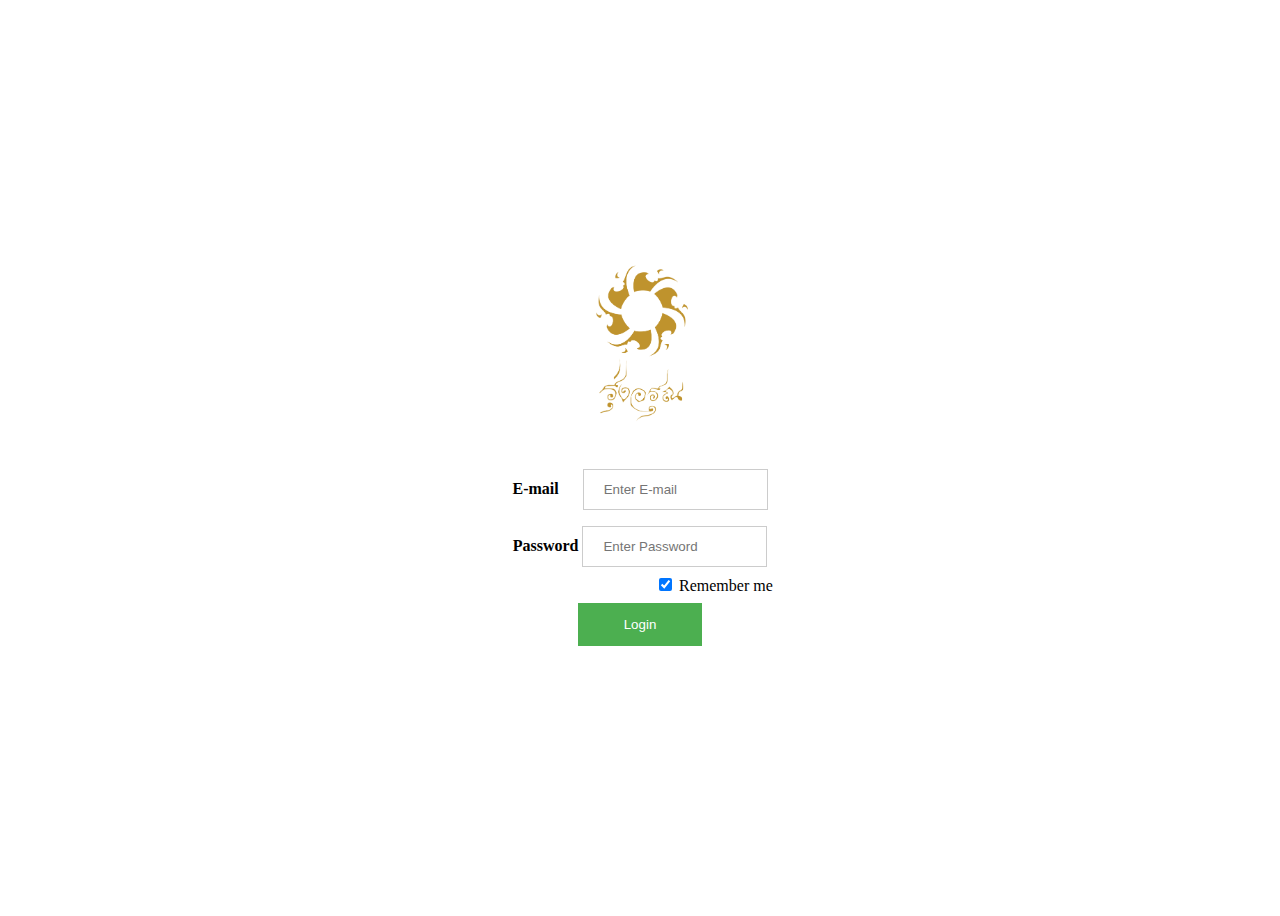
==== index.html @ e33399a9 "Admin and Login page" ====
<html lang="en">
<head>
    <meta charset="UTF-8">
    <meta name="viewport" content="width=device-width, initial-scale=1.0">
    <title>Login</title>
    <link rel="stylesheet" href="styles1.css">
</head>
<body>

<div class="background">
    <form action="loginprocess.php" method="post">
    <div class="imgcontainer">
        <img src="roong-aroon-01.png" alt="Avatar" class="avatar">
      </div>


      <div class="container">
        <label for="uname"><b>E-mail</b></label>
        <input type="text" placeholder="Enter E-mail" name="uname" required>
        <br>

        <label for="psw"><b>Password</b></label>
        <input type="password" placeholder="Enter Password" name="psw" required>
        <br>
        <label class="moveright">
          <input type="checkbox" checked="checked" name="remember"> Remember me
        </label>
        
      <br>
        <button type="submit">Login</button> 

      </div>

    </form>
  </div>





</body>
</html>
---- styles1.css ----
/* Full-width inputs */
  input[type=text], input[type=password] {
    position: relative;
    width: 15%;
    padding: 12px 20px;
    margin: 8px 0;
    display: inline-block;
    border: 1px solid #ccc;
    box-sizing: border-box;
  }
  input[type=text]{
    margin-left: 20px;
  }
  
  /* Set a style for all buttons */
  button {
    position: relative;
    background-color: #4CAF50;
    color: white;
    padding: 14px 20px;
    margin: 8px 0;
    border: none;
    cursor: pointer;
    width: 10%;
  }
  
  /* Add a hover effect for buttons */
  button:hover {
    opacity: 0.8;
  }

  
  /* Center the avatar image inside this container */
  .imgcontainer {
    text-align: center;
    margin: 24px 0 12px 0;
  }
  
  /* Avatar image */
  img.avatar {
    position: relative;
    width: 10%;
    border-radius: 50%;
  }
  
  /* Add padding to containers */
  .container {
    padding: 16px;
    text-align: center;
  }


  /* The Modal (background) */
  .modal {
    display: none; /* Hidden by default */
    position: fixed; /* Stay in place */
    z-index: 1; /* Sit on top */
    left: 0;
    top: 0;
    width: 100%; /* Full width */
    height: 100%; /* Full height */
    overflow: auto; /* Enable scroll if needed */
    background-color: rgb(0,0,0); /* Fallback color */
    background-color: rgba(0,0,0,0.4); /* Black w/ opacity */
    padding-top: 60px;
  }
  
  .background {
    position: relative; 
    height: 100vh;
    width: 100%;
    display: flex;
    align-items: center;
    justify-content: center;
  }
  .background::before{
    content: "";
    position: absolute;
    top: 0px;
    right: 0px;
    left: 0px;
    bottom: 0px;
    background-image: url(Untitled-1.gif);
    background-size: cover;
    background-position: top center;
    opacity: 0.2;
  }

  .moveright{
      margin-left: 12%;
      position: relative;
  }
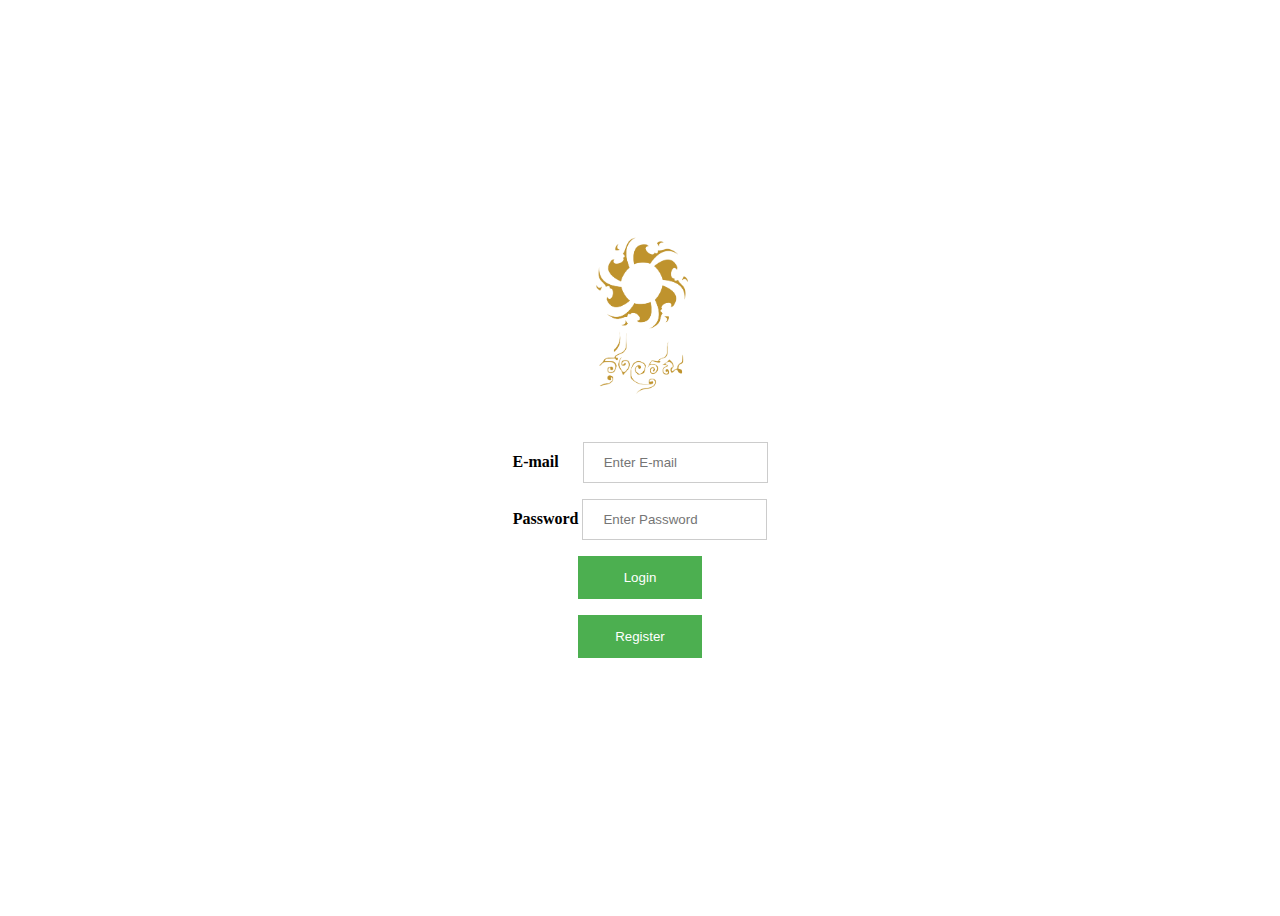
==== commit 69479c1d: "Login index" ====
--- a/index.html
+++ b/index.html
@@ -5,12 +5,17 @@
     <meta name="viewport" content="width=device-width, initial-scale=1.0">
     <title>Login</title>
     <link rel="stylesheet" href="styles1.css">
+    <style>
+      main {
+            display: flex;
+        }
+    </style>
 </head>
 <body>
 
 <div class="background">
-    <form action="loginprocess.php" method="post">
-    <div class="imgcontainer">
+  <form action="loginprocess.php" method="post">
+      <div class="imgcontainer">
         <img src="roong-aroon-01.png" alt="Avatar" class="avatar">
       </div>
 
@@ -19,25 +24,19 @@
         <label for="uname"><b>E-mail</b></label>
         <input type="text" placeholder="Enter E-mail" name="uname" required>
         <br>
-
         <label for="psw"><b>Password</b></label>
         <input type="password" placeholder="Enter Password" name="psw" required>
-        <br>
-        <label class="moveright">
-          <input type="checkbox" checked="checked" name="remember"> Remember me
-        </label>
         
       <br>
-        <button type="submit">Login</button> 
-
-      </div>
-
+        <button type="submit">Login</button>
     </form>
+      <br>
+    <form action="regis.php">
+    <button type="submit">Register</button>
+    </form>
+</div>
   </div>
 
 
-
-
-
 </body>
-</html>+</html>
